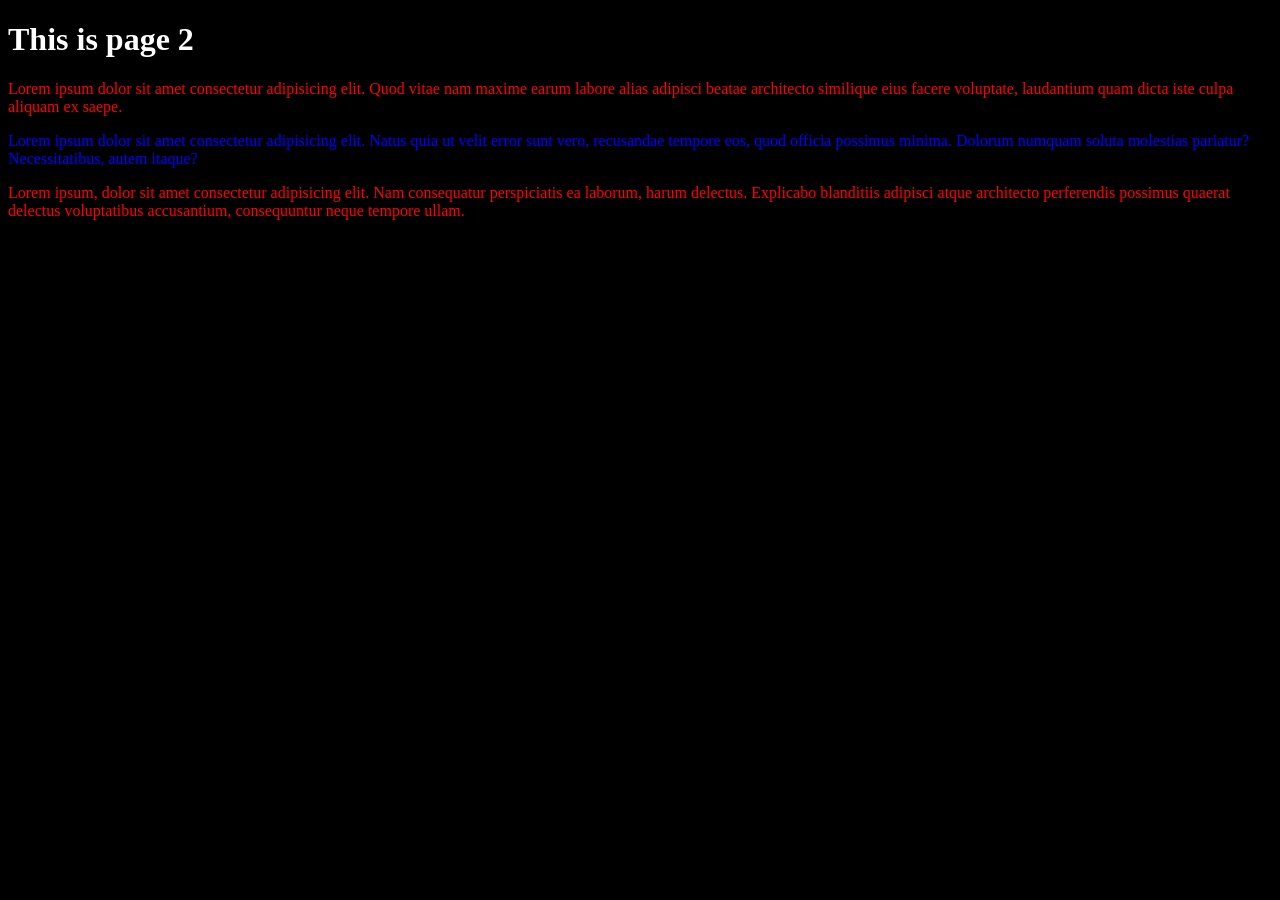
==== CSS LEARNING/page2.html @ 7197b0eb "meow" ====
<!DOCTYPE html>
<html lang="en">
    <head>
        <meta charset="UTF-8">
        <meta http-equiv="X-UA-Compatible" content="IE-edge">
        <meta name="viewport" content="width=device-width, initial-scale=1.0">
        <title>Website</title>
        <link rel="stylesheet" href="style.css">
    </head>
    <body>
        <h1>This is page 2</h1>

        <p id="p1" class="odd">Lorem ipsum dolor sit amet consectetur adipisicing elit. Quod vitae nam maxime earum labore alias adipisci beatae architecto similique eius facere voluptate, laudantium quam dicta iste culpa aliquam ex saepe.</p>
        <p id="p2" class="even">Lorem ipsum dolor sit amet consectetur adipisicing elit. Natus quia ut velit error sunt vero, recusandae tempore eos, quod officia possimus minima. Dolorum numquam soluta molestias pariatur? Necessitatibus, autem itaque?</p>
        <p id="p3" class="odd">Lorem ipsum, dolor sit amet consectetur adipisicing elit. Nam consequatur perspiciatis ea laborum, harum delectus. Explicabo blanditiis adipisci atque architecto perferendis possimus quaerat delectus voluptatibus accusantium, consequuntur neque tempore ullam.</p>

    </body>

</html>
---- CSS LEARNING/style.css ----
body{ 
    background-color: black;
}
h1{
    color: white;
}
.odd{
    color:red;
}
.even{
    color:blue;
}
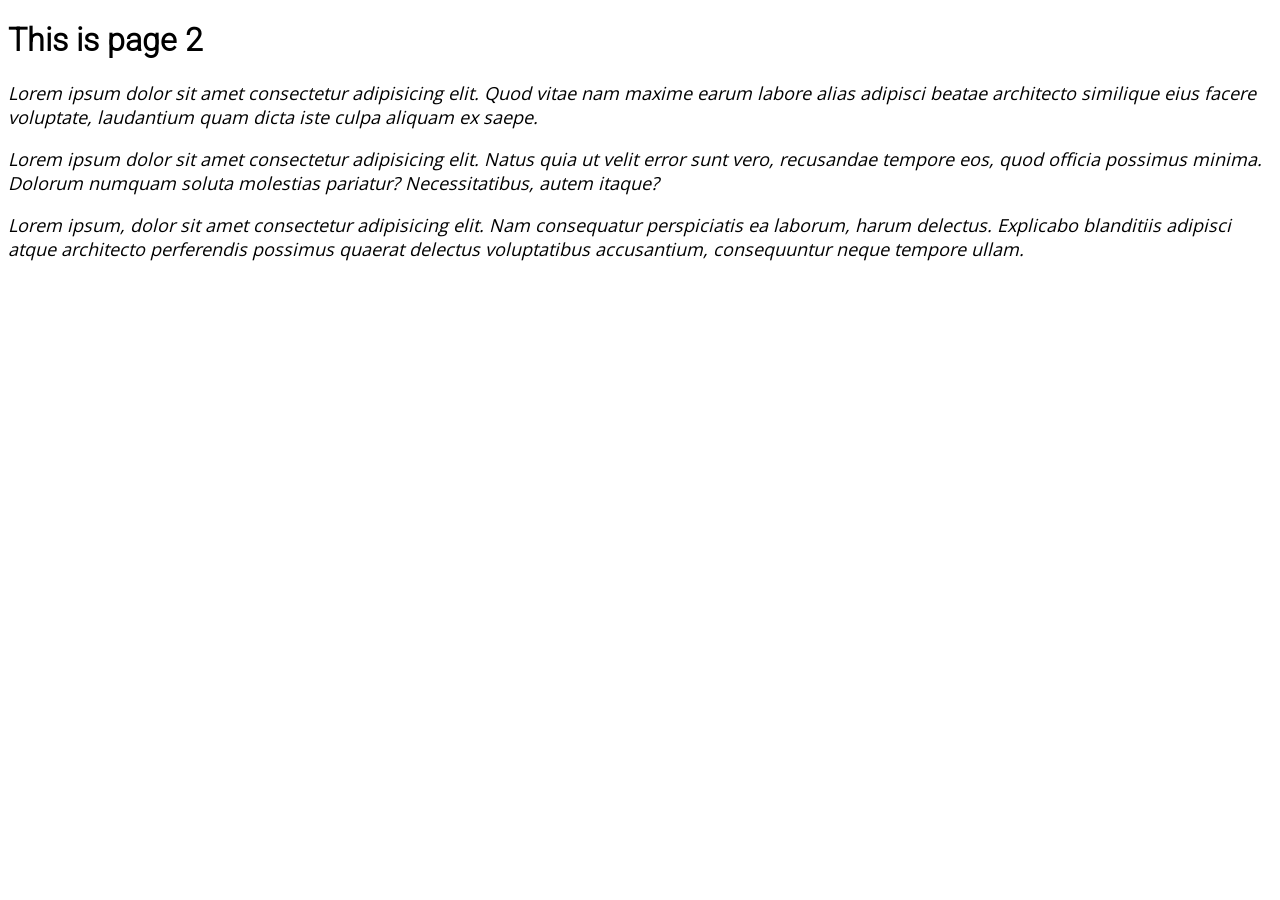
==== commit 87b3e298: "ASAsSASASA" ====
--- a/CSS LEARNING/page2.html
+++ b/CSS LEARNING/page2.html
@@ -14,7 +14,6 @@
         <p id="p2" class="even">Lorem ipsum dolor sit amet consectetur adipisicing elit. Natus quia ut velit error sunt vero, recusandae tempore eos, quod officia possimus minima. Dolorum numquam soluta molestias pariatur? Necessitatibus, autem itaque?</p>
         <p id="p3" class="odd">Lorem ipsum, dolor sit amet consectetur adipisicing elit. Nam consequatur perspiciatis ea laborum, harum delectus. Explicabo blanditiis adipisci atque architecto perferendis possimus quaerat delectus voluptatibus accusantium, consequuntur neque tempore ullam.</p>
 
-    </body>
 
 </html>
 
--- a/CSS LEARNING/style.css
+++ b/CSS LEARNING/style.css
@@ -1,12 +1,17 @@
-body{ 
-    background-color: black;
+@font-face{
+    src: url(fonts/Roboto-Light.ttf);
+    font-family: Roboto-Light;
 }
+@font-face{
+    src: url(fonts/OpenSans-VariableFont_wdth\,wght.ttf);
+    font-family: OpenSans;
+}
+
 h1{
-    color: white;
+    font-family: Roboto-Light, verdana, arial;
 }
-.odd{
-    color:red;
-}
-.even{
-    color:blue;
-}
+p{
+    font-family: "OpenSans", "lucida console", "courier new";
+    font-size: 18px;
+    font-style: italic;
+}
